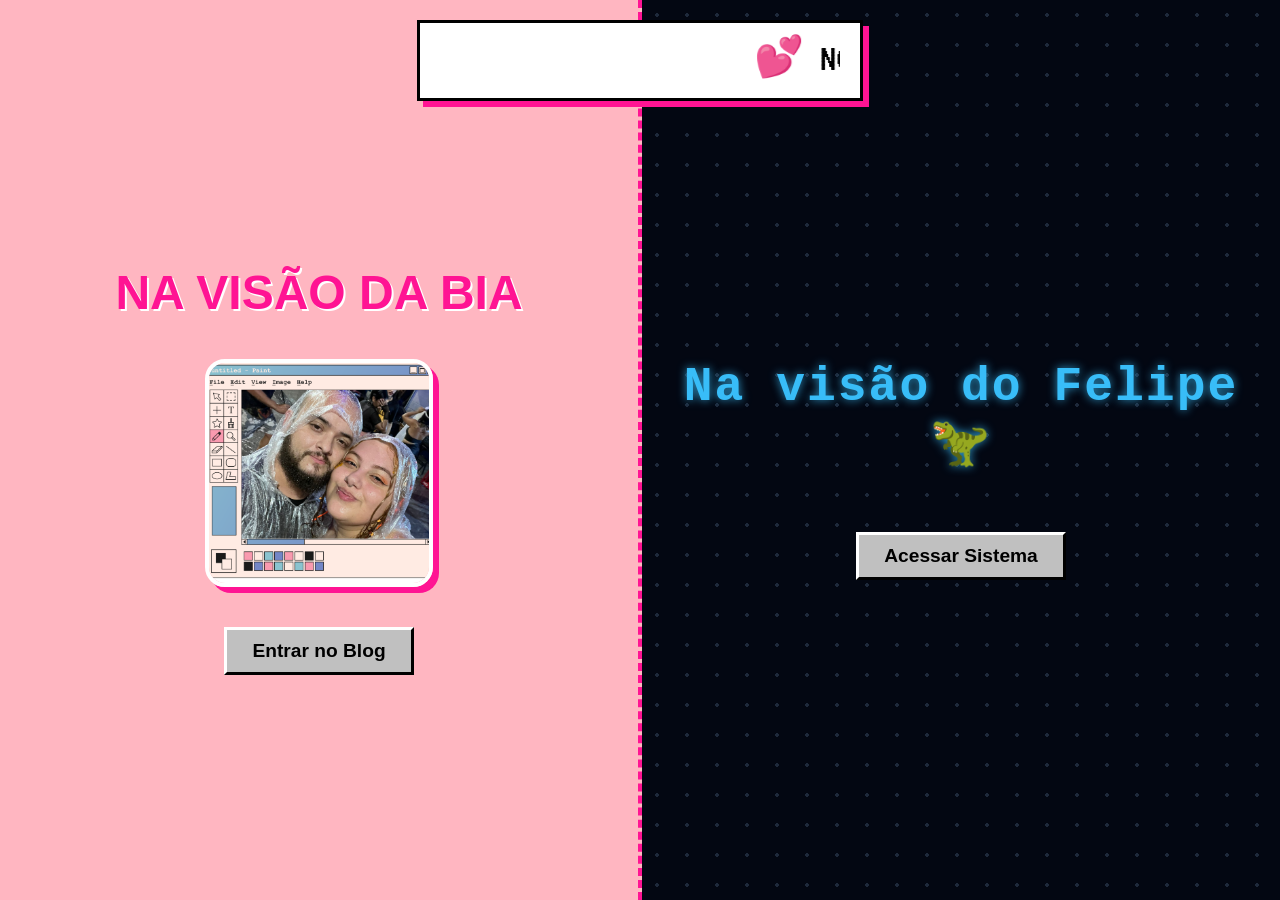
==== index.html @ e4dc0a5f "Adicionando arquivos do namoro" ====
<!DOCTYPE html>
<!--idioma português -->
<html lang="pt-br">
<head>
    <!-- aceitar acentos e emojis -->
    <meta charset="UTF-8">
    <!-- Ajusta tamanho do site para caber em telas de celulares e monitores -->
    <meta name="viewport" content="width=device-width, initial-scale=1.0">
    <!-- Título -->
    <title>Nosso Relacionamento &lt;3</title>
    <link href="https://fonts.googleapis.com/css2?family=VT323&display=swap" rel="stylesheet">
    <!-- Conecta este arquivo HTML ao  arquivo de estilos (CSS) externo -->
    <link rel="stylesheet" href="style.css">
</head>
<body>

    <!-- caixa do título principal no topo da tela -->
    <div class="caixa-titulo">
        <!-- efeito de texto correndo/andando na tela de um lado para o outro -->
        <marquee scrollamount="6">💕 NOSSO RELACIONAMENTO 💕</marquee>
    </div>

    <!-- Cria a metade esquerda da tela (seção Bia) -->
    <div class="lado lado-bia">
        <!-- Título da seção da Bia -->
        <h2>NA VISÃO DA BIA </h2>
        <!-- Insere a foto de perfil da Bia puxando o arquivo de imagem -->
        <img src="paint2.png.png" alt="Foto da Bia" class="foto-perfil">
        <!-- Botão/Link para abrir a página específica do blog da Bia -->
        <a href="bia.html" class="btn-retro">Entrar no Blog</a>
    </div>

    <!-- Cria a metade direita da tela (seção Felipe) -->
    <div class="lado lado-felipe">
        <!-- Título da seção do Felipe -->
        <h2>Na visão do Felipe 🦖</h2>
        <!-- Botão/Link para abrir a página do sistema do Felipe -->
        <a href="felipe.html" class="btn-retro">Acessar Sistema</a>
    </div>

    <!-- Conecta a página a um arquivo JavaScript externo para funções interativas -->
    <script src="script.js"></script>
</body>
</html>
---- style.css ----
/* Configurações gerais do corpo (fundo) da página inteira */
body {
    margin: 0; /* Remove as margens padrões grudadas na borda da tela */
    padding: 0; /* Remove os espaçamentos internos padrões */
    display: flex; /* Alinha os elementos de dentro lado a lado */
    height: 100vh; /* Faz a página ocupar 100% da altura da tela do monitor */
    overflow: hidden; /* Esconde barras de rolagem para a tela ficar fixa */
    font-family: 'Verdana', sans-serif; /* Define a fonte padrão do texto */
    background-color: #000; /* Define a cor de fundo do site como preto */
}

/* Estilo da caixa branca que carrega o título que fica correndo */
.caixa-titulo {
    position: absolute; /* Permite posicionar a caixa livremente sobre os outros elementos */
    top: 20px; /* Distância de 20 pixels do topo da tela */
    left: 50%; /* Joga o início da caixa exatamente no meio horizontal da tela */
    transform: translateX(-50%); /* Ajusta o centro real da própria caixa para ficar bem no meio */
    z-index: 10; /* Faz a caixa ficar "por cima" de tudo o que estiver na tela */
    background: #ffffff; /* Define a cor de fundo da caixa como branco */
    border: 3px solid #000; /* Cria uma borda preta sólida de 3 pixels de espessura */
    padding: 10px 20px; /* Espaço interno: 10px cima/baixo e 20px nas laterais */
    width: 400px; /* Define a largura fixa da caixa em 400 pixels */
    font-family: 'VT323', monospace; /* Aplica a fonte pixelada do Google nesta caixa */
    font-size: 2.5rem; /* Aumenta o tamanho da letra do título */
    color: #000; /* Define a cor da letra como preta */
    text-align: center; /* Centraliza o texto dentro da caixa */
    box-shadow: 6px 6px 0px #ff1493; /* Cria aquela sombra rosa dura no estilo retrô */
}

/* Configuração compartilhada pelas duas metades da tela (Bia e Felipe) */
.lado {
    flex: 1; /* Divide o espaço da tela igualmente entre os dois lados (50% para cada) */
    display: flex; /* Ativa o modo de alinhamento flexível interno */
    flex-direction: column; /* Coloca os itens de dentro um embaixo do outro (em coluna) */
    justify-content: center; /* Centraliza os itens verticalmente no meio da tela */
    align-items: center; /* Centraliza os itens horizontalmente no meio da tela */
    transition: all 0.4s ease; /* Cria um efeito suave de transição que dura 0.4 segundos */
}

/* Efeito de quando você passa o mouse por cima de um dos lados */
.lado:hover {
    flex: 1.2; /* Faz o lado focado crescer e empurrar um pouco o outro lado */
}

/* Customização específica apenas do lado esquerdo (Bia) */
.lado-bia {
    background-color: #ffb6c1; /* Define a cor de fundo como rosa claro */
    background-image: url('https://www.transparenttextures.com/patterns/stardust.png'); /* Aplica uma textura de poeira estelar por cima da cor */
    border-right: 4px dashed #ff1493; /* Cria a linha pontilhada rosa escuro que divide o meio do site */
}

/* Estilo do título "NA VISÃO DA BIA" */
.lado-bia h2 {
    font-family: 'Comic Sans MS', cursive, sans-serif; /* Define a fonte fofa Comic Sans */
    color: #ff1493; /* Define a cor do texto como rosa escuro */
    font-size: 3rem; /* Aumenta consideravelmente o tamanho do título */
    text-shadow: 2px 2px 0px #fff; /* Cria uma sombra branca seca atrás das letras */
    text-align: center; /* Centraliza o título */
}

/* Customização específica apenas do lado direito (Felipe) */
.lado-felipe {
    background-color: #030712; /* Define o fundo como um azul escuro quase preto */
    background-image: radial-gradient(#1e293b 2px, transparent 2px); /* Cria uma estampa de pontinhos usando gradiente */
    background-size: 30px 30px; /* Define o tamanho do espaçamento desses pontinhos */
    cursor: crosshair; /* Muda a setinha do mouse para aquele formato de mira de jogo */
}

/* Estilo do título "Na visão do Felipe" */
.lado-felipe h2 {
    font-family: 'Courier New', Courier, monospace; /* Define uma fonte estilo máquina de escrever/programador */
    color: #38bdf8; /* Define a cor do texto como azul claro */
    font-size: 3rem; /* Aumenta o tamanho do título */
    text-shadow: 0px 0px 10px rgba(56, 189, 248, 0.8); /* Cria um efeito neon brilhante azul em volta das letras */
    letter-spacing: 2px; /* Dá um leve espaço entre cada letra do título */
    text-align: center; /* Centraliza o título */
}

/* Estilo visual dos botões cinzas estilo Windows antigo (aplicado nos dois botões) */
.btn-retro {
    background-color: #c0c0c0; /* Cor de fundo cinza clássica de sistemas antigos */
    border-top: 3px solid #fff; /* Borda branca em cima para simular luz rebatendo */
    border-left: 3px solid #fff; /* Borda branca na esquerda para dar efeito 3D de relevo */
    border-bottom: 3px solid #000; /* Borda preta embaixo para simular a sombra do botão */
    border-right: 3px solid #000; /* Borda preta na direita para fechar a sombra 3D */
    padding: 10px 25px; /* Espaço interno: 10px altura e 25px largura para encorpar o botão */
    font-family: 'Verdana', sans-serif; /* Define a fonte do texto do botão */
    font-weight: bold; /* Deixa a letra do botão em negrito */
    font-size: 1.2rem; /* Define o tamanho da letra */
    color: #000; /* Define a cor da letra como preta */
    text-decoration: none; /* Remove aquele sublinhado padrão que links costumam ter */
    margin-top: 20px; /* Empurra o botão 20 pixels para baixo, afastando-o da foto ou título */
}

/* Efeito de clique do botão retrô (quando ele é pressionado) */
.btn-retro:active {
    border-top: 3px solid #000; /* Inverte a borda de cima para preto (simula que afundou) */
    border-left: 3px solid #000; /* Inverte a borda da esquerda para preto */
    border-bottom: 3px solid #fff; /* Inverte a borda de baixo para branco */
    border-right: 3px solid #fff; /* Inverte a borda da direita para branco */
}

/* Estilo aplicado especificamente na foto da Bia */
.foto-perfil {
    width: 220px; /* Define a largura da foto como 220 pixels */
    height: 220px; /* Define a altura da foto como 220 pixels (fica um quadrado perfeito) */
    object-fit: cover; /* Faz a foto se adaptar ao quadrado sem esticar ou achatar a imagem */
    border: 4px solid #fff; /* Cria uma moldura branca de 4 pixels em volta da foto */
    border-radius: 20px; /* Arredonda os cantos da foto deixando-a menos pontuda */
    box-shadow: 6px 6px 0px #ff1493; /* Cria a sombra rosa dura combinando com o título do site */
    margin-bottom: 20px; /* Cria um espaço de 20 pixels abaixo da foto para o botão não grudar */
}
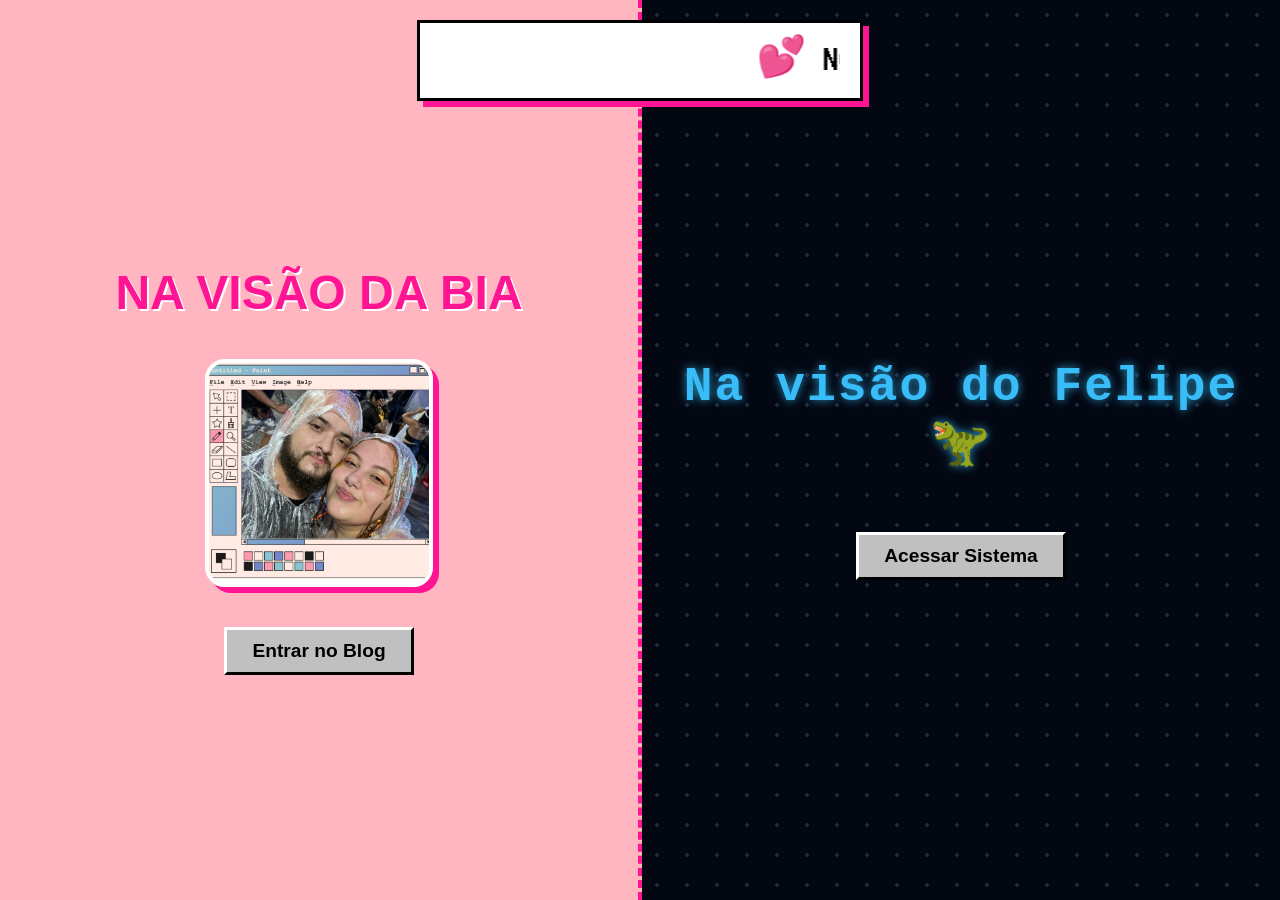
==== commit bcdfe3b7: "alterações" ====
--- a/index.html
+++ b/index.html
@@ -1,44 +1,29 @@
 <!DOCTYPE html>
-<!--idioma português -->
 <html lang="pt-br">
 <head>
-    <!-- aceitar acentos e emojis -->
     <meta charset="UTF-8">
-    <!-- Ajusta tamanho do site para caber em telas de celulares e monitores -->
     <meta name="viewport" content="width=device-width, initial-scale=1.0">
-    <!-- Título -->
     <title>Nosso Relacionamento &lt;3</title>
     <link href="https://fonts.googleapis.com/css2?family=VT323&display=swap" rel="stylesheet">
-    <!-- Conecta este arquivo HTML ao  arquivo de estilos (CSS) externo -->
     <link rel="stylesheet" href="style.css">
 </head>
 <body>
 
-    <!-- caixa do título principal no topo da tela -->
     <div class="caixa-titulo">
-        <!-- efeito de texto correndo/andando na tela de um lado para o outro -->
         <marquee scrollamount="6">💕 NOSSO RELACIONAMENTO 💕</marquee>
     </div>
 
-    <!-- Cria a metade esquerda da tela (seção Bia) -->
     <div class="lado lado-bia">
-        <!-- Título da seção da Bia -->
         <h2>NA VISÃO DA BIA </h2>
-        <!-- Insere a foto de perfil da Bia puxando o arquivo de imagem -->
         <img src="paint2.png.png" alt="Foto da Bia" class="foto-perfil">
-        <!-- Botão/Link para abrir a página específica do blog da Bia -->
-        <a href="bia.html" class="btn-retro">Entrar no Blog</a>
+        <a href="bia-home.html" class="btn-retro">Entrar no Blog</a>
     </div>
 
-    <!-- Cria a metade direita da tela (seção Felipe) -->
     <div class="lado lado-felipe">
-        <!-- Título da seção do Felipe -->
         <h2>Na visão do Felipe 🦖</h2>
-        <!-- Botão/Link para abrir a página do sistema do Felipe -->
         <a href="felipe.html" class="btn-retro">Acessar Sistema</a>
     </div>
 
-    <!-- Conecta a página a um arquivo JavaScript externo para funções interativas -->
     <script src="script.js"></script>
 </body>
 </html>
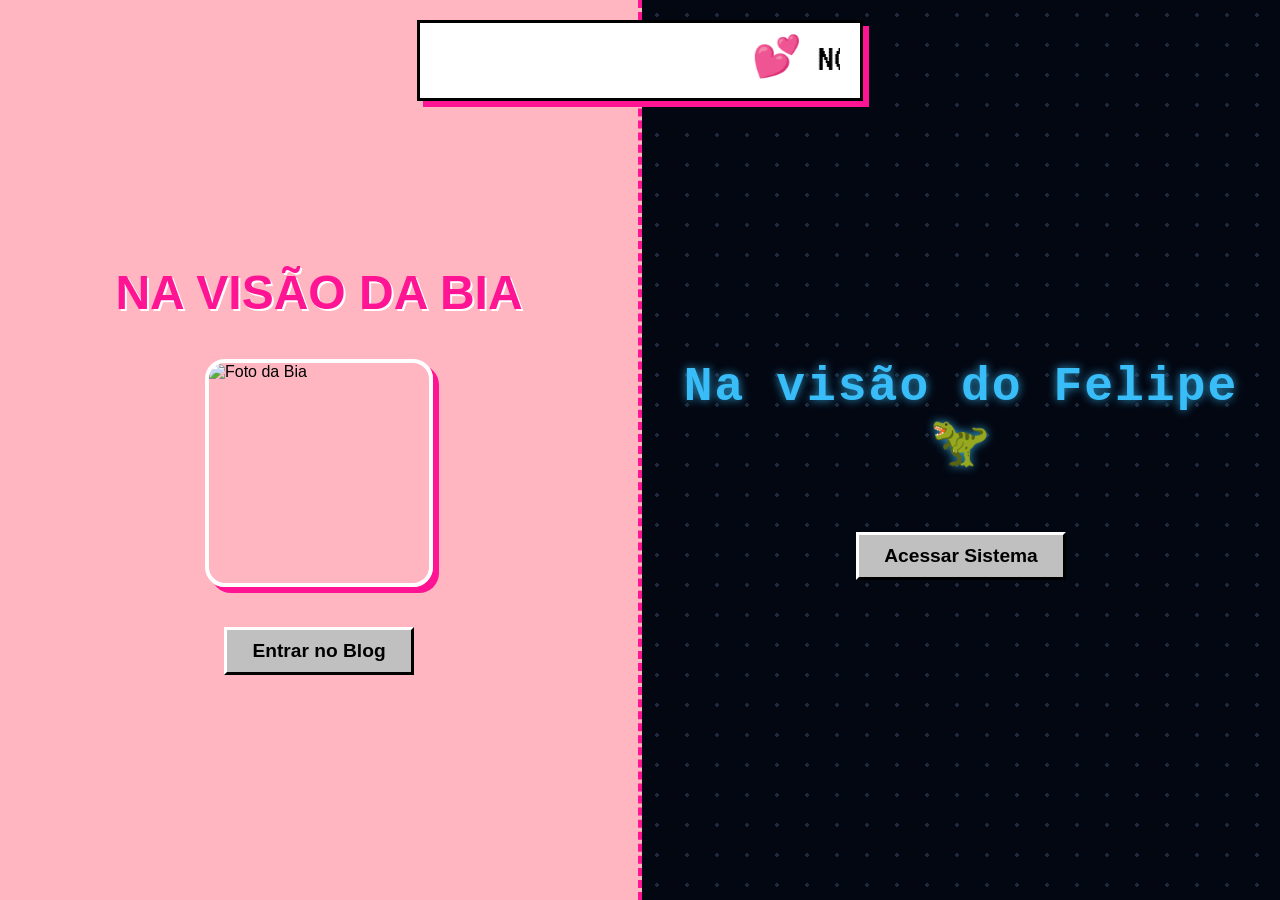
==== commit 567bb7f3: "alterações" ====
--- a/index.html
+++ b/index.html
@@ -15,12 +15,13 @@
 
     <div class="lado lado-bia">
         <h2>NA VISÃO DA BIA </h2>
-        <img src="paint2.png.png" alt="Foto da Bia" class="foto-perfil">
+        <img src="./images/PA" alt="Foto da Bia" class="foto-perfil">
         <a href="bia-home.html" class="btn-retro">Entrar no Blog</a>
     </div>
 
     <div class="lado lado-felipe">
         <h2>Na visão do Felipe 🦖</h2>
+        <!-- adicionar o url do vercel do Felipe -->
         <a href="felipe.html" class="btn-retro">Acessar Sistema</a>
     </div>
 
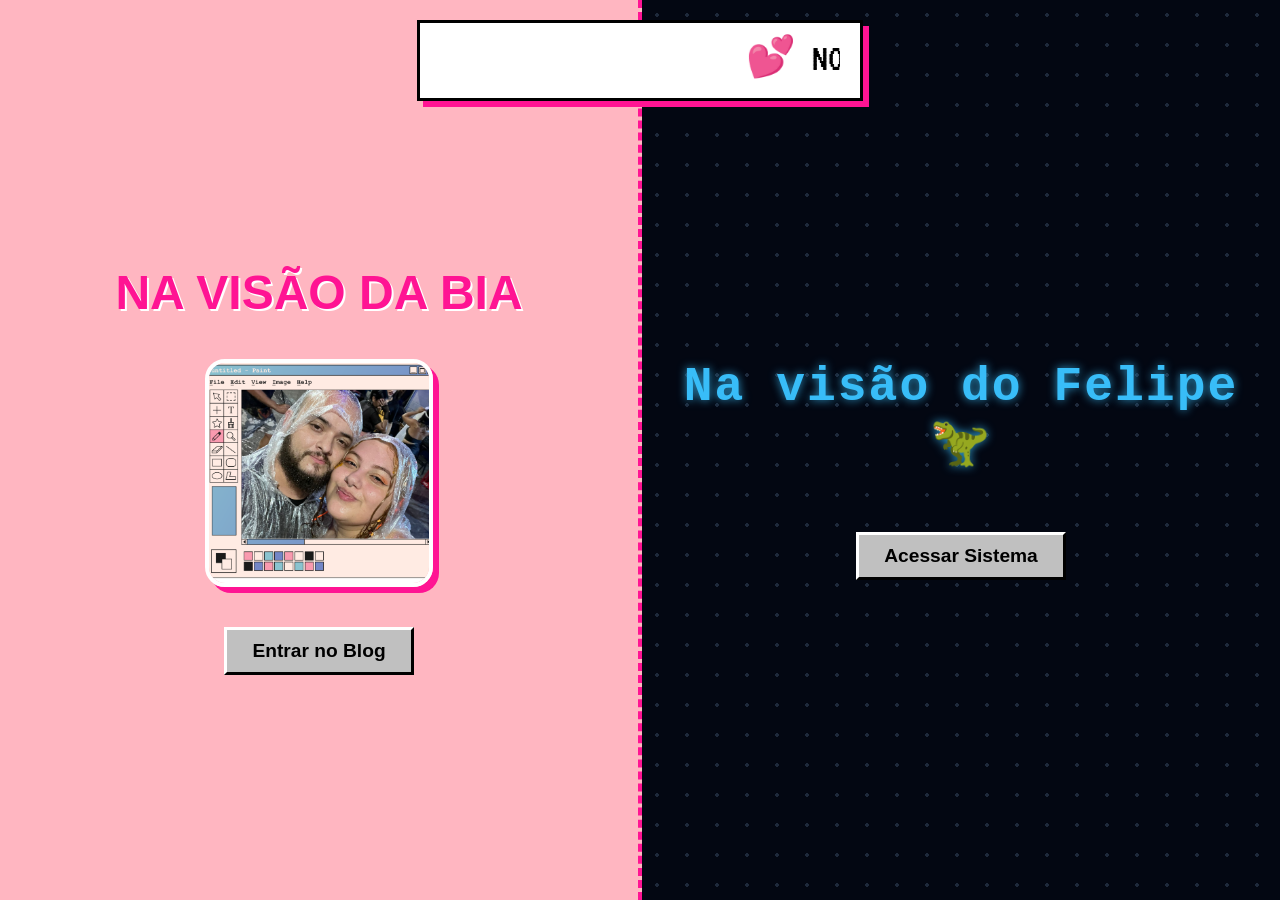
==== commit 71e2d47a: "alterações" ====
--- a/index.html
+++ b/index.html
@@ -15,7 +15,7 @@
 
     <div class="lado lado-bia">
         <h2>NA VISÃO DA BIA </h2>
-        <img src="./images/PA" alt="Foto da Bia" class="foto-perfil">
+        <img src="./images/paint2.png.png" alt="Foto da Bia" class="foto-perfil">
         <a href="bia-home.html" class="btn-retro">Entrar no Blog</a>
     </div>
 
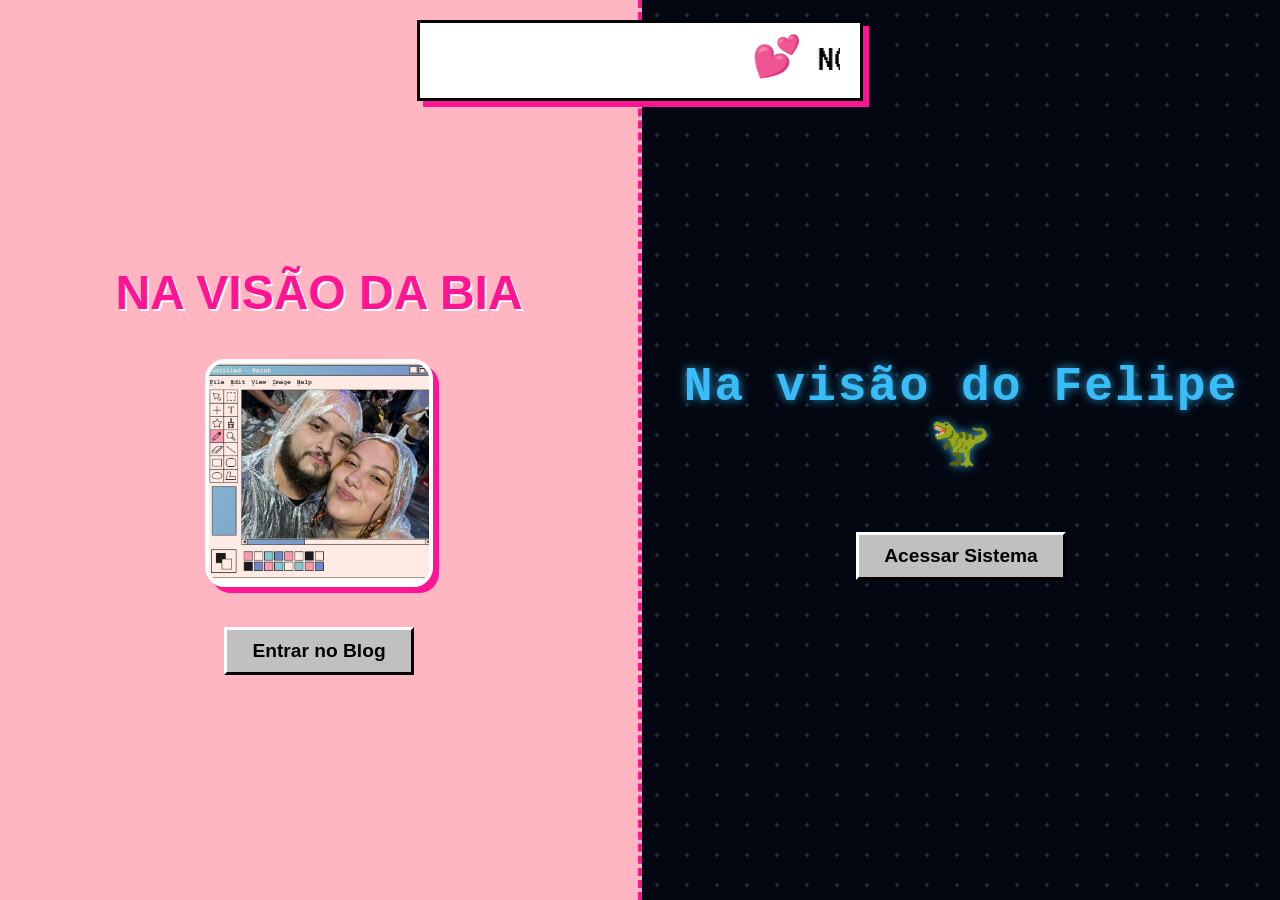
==== commit b1e98dfc: "alterações" ====
--- a/index.html
+++ b/index.html
@@ -21,8 +21,7 @@
 
     <div class="lado lado-felipe">
         <h2>Na visão do Felipe 🦖</h2>
-        <!-- adicionar o url do vercel do Felipe -->
-        <a href="felipe.html" class="btn-retro">Acessar Sistema</a>
+                <a href="https://dia-dos-namorados-ten-khaki.vercel.app" class="btn-retro">Acessar Sistema</a>
     </div>
 
     <script src="script.js"></script>
